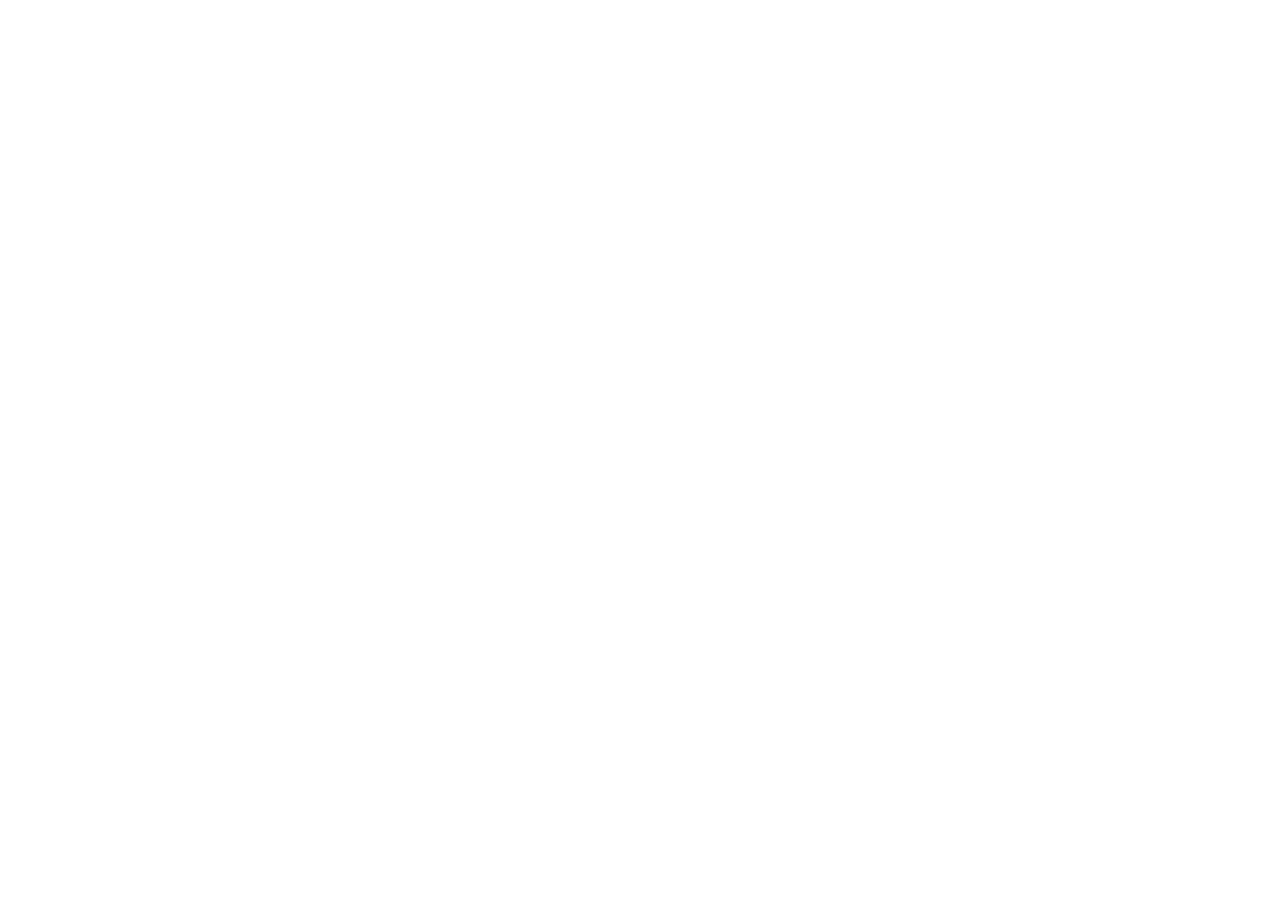
==== index.html @ af3d671d "folders" ====
<!DOCTYPE html>
<html lang="en">
<head>
    <meta charset="UTF-8">
    <meta name="viewport" content="width=device-width, initial-scale=1.0">
    <link rel="stylesheet" href="/static/styles/style.css">
    <title>Document</title>
</head>
<body>
    
</body>
</html>
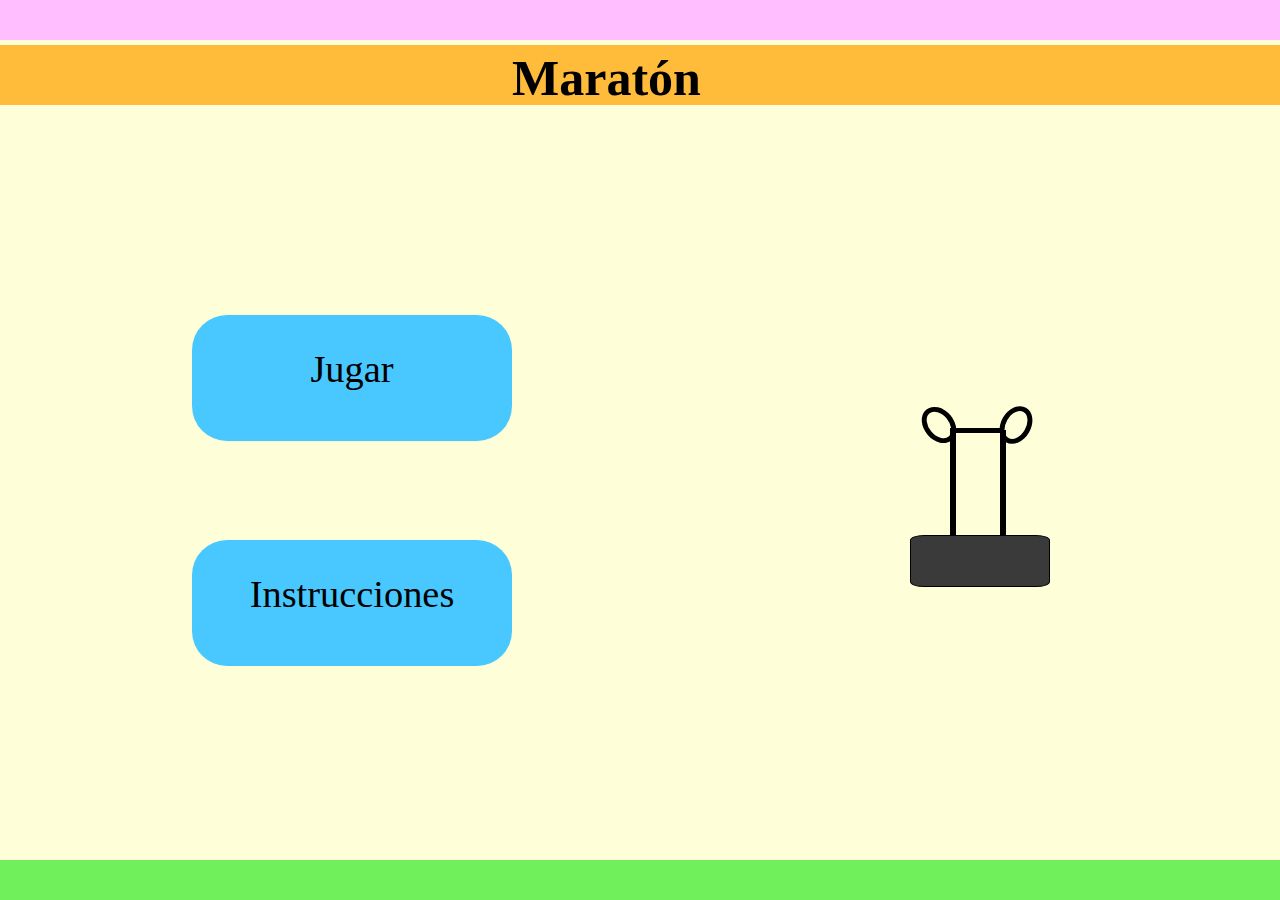
==== commit 15d35237: "FEAT: index page menu" ====
--- a/index.html
+++ b/index.html
@@ -1,12 +1,71 @@
+<!--
+** @Archivo:        index.html
+** @Equipo: 	    CoyoAtlón
+** @Descripción:    Maquetado de la página de inicio del juego
+-->
 <!DOCTYPE html>
-<html lang="en">
+<html lang="es">
 <head>
     <meta charset="UTF-8">
+    <meta http-equiv="X-UA-Compatible" content="IE=edge">
     <meta name="viewport" content="width=device-width, initial-scale=1.0">
-    <link rel="stylesheet" href="/static/styles/style.css">
-    <title>Document</title>
+    <title>INTERPREPASOWO</title>
+    <link rel="stylesheet" href="./static/styles/index.css" type="text/css">
+    <link rel="icon" href="./statics/img/maraton.png" type="img/png">
+
 </head>
 <body>
+
+    <div id="franja1" class="diseñoFranjas"></div>
+    <div id="franja2" class="diseñoFranjas"></div>
+    <div id="fondoTitulo" class=""><h1 id="titulo">Maratón</h1></div>
+
+    <!-- BOTONES PARA EL MENÚ -->
+    <div id="idBotonJugar" class="claseBotonMenu"><p  class="textoBotonMenu">Jugar</p></div>
+    <div id="idBotonInstrucciones" class="claseBotonMenu"><p  class="textoBotonMenu">Instrucciones</p></div>
+    <section id="idImagen">
+        <div id="foco"></div>
+        <div id="cuello"></div>
+        <div id="linea1"></div>
+        <div id="linea2"></div>
+        <div id="linea3"></div>
+        <div id="ovalo"></div>
+        <div id="ovalo2"></div>
+        <div id="base"></div>
+        <div id="rayo1"></div>
+        <div id="rayo2"></div>
+        <div id="rayo3"></div>
+        <div id="rayo4"></div>
+        <div id="rayo4"></div>
+        <div id="rayo5"></div>
+        <div id="rayo6"></div>
+        <div id="rayo7"></div>
+        <div id="rayo8"></div>
+    </section>
+    <!-- <img id="idCreativeCommons" src="./statics/img/creativecommons.png" alt="Creative Commons"> -->
+    <div id="id_capaOscura"></div>
+    <div id="id_caractJuego">
+        <form action="POST" id="form" target="">           
+            <p id="numJugadores">Selecciona el número de jugadores</p>
+            <div id="players">
+            <label for="1Jugadores" id="label1Jugador" class="classLabelJugador">1</label><input type="radio" id="1Jugadores" name="numJugadores" value="1" checked>
+            <label for="2Jugadores" id="label2Jugador" class="classLabelJugador">2</label><input type="radio" id="2Jugadores" name="numJugadores" value="2">
+            <label for="3Jugadores" id="label3Jugador" class="classLabelJugador">3</label><input type="radio" id="3Jugadores" name="numJugadores" value="3">
+            <label for="4Jugadores" id="label4Jugador" class="classLabelJugador">4</label><input type="radio" id="4Jugadores" name="numJugadores" value="4">            
     
+        </div>
+        <div id="new">
+            <input type="color" id="colorj1" value="#0432DB">
+        </div>
+           
+            <p id="TipoTab">Selecciona el tipo de tablero</p>
+            <label for="tablero21" class="Tableross">21 Casillas</label> <input type="radio" id="tablero21" name="casillas" value="21" checked>
+            <label for="tablero42" class="Tableross">42 Casillas</label> <input type="radio" id="tablero42" name="casillas" value="42">
+            <button type="button" id="boton">Aceptar</button>
+        </form> 
+        <div id="cerrarVentana"><p id="PcerrarVentana">X</p></div>
+    </div>
+    
+    <script src="./dynamics/js/index.js"></script>
 </body>
 </html>--- a/static/styles/index.css
+++ b/static/styles/index.css
@@ -0,0 +1,414 @@
+/*
+** @Archivo:        index.css
+** @Equipo: 	    CoyoAtlón
+** @Descripción:    Diseño del html llamado "index.html"
+*/
+/*==============================Colores=======================*/
+:root{
+    --pink: #FFBEFF;
+    --green: #70F15B; 
+    --blue: #48C8FF;
+    --orange: #FFBC3A;
+    --fondo: #FEFFD9;
+
+}
+
+/* ================================FUENTES ===========================  */
+/*LA FUENTE PARA EL TITULO SE LLAMA "GALINDO"*/
+@font-face{
+    font-family: Galindo_normal;
+    src: url("../fonts/Galindo/Galindo-Regular.ttf");
+}
+/* ============================== GENERAL ============================== */
+body{
+    background-color: var(--fondo);
+    width: 100%;
+    height: 100%;
+}
+
+h1, p{
+    position: absolute;
+    top: 0%;
+    font-family: Galindo_normal;
+    text-align: center;
+    /* font-family: ; 
+    font-size: 3vw;
+    margin: 0px;*/
+}
+
+/* ============================ CLASES ==============================*/
+.diseñoFranjas{
+    position: absolute;
+    /* background-color: var(--pink); */
+    width: 100%;
+    height: 40px;
+}
+.claseBotonMenu{
+    position: relative;
+    background-color: var(--blue);
+    width: 25%; 
+    height: 14%;
+    left: 15%;
+    border-radius: 35px;
+    text-align: center;    
+    transition: background-color .4s;
+    text-align: center;
+}
+.claseBotonMenu:hover{
+    background-color: var(--pink);
+    cursor: pointer;
+    left: 12%;
+    width: 26%;
+    height: 15%;
+}
+.claseBotonMenu:active{
+    transition: background-color .0s;
+    background-color: var(--pink);
+}
+.textoBotonMenu{
+    position: relative;
+    top: 25%;
+    font-size: 3vw;
+    margin: 0px;
+    text-align: center;
+}
+.classLabelJugador{
+    width: 20px;
+    font-family: Galindo_normal;
+    font-size: 1.5vw;
+}
+
+/* ========================== ID ===================================*/
+
+#titulo{
+    position: absolute;
+    top: 7%;
+    font-size: 50px;
+    margin: 0px;
+    text-align: center;
+    left: 40%;
+}
+#franja1{
+    position: absolute;
+    top: 0%;
+    left: 0%;
+    background-color: var(--pink);
+}
+#franja2{
+    position: absolute;
+    bottom: 0%;
+    left: 0%;
+    background-color: var(--green);
+}
+#fondoTitulo{
+    position: absolute;
+    background-color: var(--orange);
+    width: 100%;
+    height: 60px;
+    top: 5%;
+    left: 0;
+    text-align: center;
+}
+
+
+#idBotonJugar{
+    position: absolute;
+    top: 35%;
+    left: 15%;
+}
+#idBotonInstrucciones{
+    position: absolute;
+    top: 60%;
+    left: 15%;
+}
+
+/*idImagen{
+    position: absolute;
+    width: 500px;
+    height: 400px;
+    background-color: white;
+    top: 25%;
+    left: 45%;
+    border-radius: 10%;
+}
+/* #idCreativeCommons{
+    position: absolute;
+    width: 13%;
+    height: 8%;
+    right: 0%;
+    bottom: 6%;
+} */
+
+/* =====================================DIV FORMULARIO =====================================*/
+#id_capaOscura{
+    position: absolute;
+    width: 100%;
+    height: 100%;
+    top: 0%;
+    left: 0%;
+    background-color: #141414;
+    opacity: 0.9;
+    visibility: hidden;   
+    font-family: Galindo_normal; 
+}
+#id_caractJuego{
+    position: absolute;
+    width: 50%;
+    height: 50%;
+    background-color: var(--fondo);
+    top: 25%;
+    left: 25%;
+    border-radius: 10%;
+    border-style:solid;
+    border-width: 15px;
+    border-color: var(--orange);
+    visibility: hidden;
+    text-align: center;
+    font-family: Galindo_normal;
+}
+#numJugadores{
+    position: relative;
+    font-size: 2vw;
+    left: 1%;  
+    top: 8%;
+    text-align: center; 
+    font-family: Galindo_normal; 
+}
+#classLabelJugador{
+    position: absolute;
+    font-size: 2vw;
+    top:9%;
+}
+#TipoTab{
+    position: relative;
+    font-size: 2vw;
+    text-align: center; 
+    top:78%;
+}
+.Tableross{
+    font-size: 1.3vw;
+}
+
+#boton{
+    position: absolute;
+    font-size: 1.2vw;
+    top: 80%;
+    left: 45%;
+    font-family: Galindo_normal; 
+    background-color: var(--green);
+}
+#PcerrarVentana{
+    margin: 10%;
+    font-size: 2.5vw;
+    top: -9%;
+   
+}
+#cerrarVentana{
+    position: absolute;
+    width: 45px;
+    height: 45px;
+    background-color: red;
+    top: -2%;
+    right: 1%;
+    border-radius: 50%;
+    cursor: pointer;
+}
+/*=====================================Animación=====================================*/
+#foco{
+    top:270px;
+    position: absolute;
+    left: 850px;
+    /**/
+    width: 250px;
+    height: 250px;
+  
+    border-radius: 50%;
+    animation: encender 5s linear infinite;
+}
+#cuello{
+    top:490px;
+    position: absolute;
+    left: 910px;
+    width: 140px;
+    height: 50px;
+    animation: encender 5s linear infinite;
+    
+}
+#linea1{
+    position: absolute;
+    top:430px;
+    left: 950px;
+    width: 6px;
+    height: 120px;
+    background-color: BLACK;
+    
+}
+#linea2{
+    position: absolute;
+    top:430px;
+    left: 1000px;
+    width: 6px;
+    height: 120px;
+    background-color: BLACK;
+    
+}
+#ovalo{
+    position: absolute;
+    top:410px;
+    left: 996px;
+    width: 30px;
+    height: 20px;
+    border-radius: 50%;
+    border: 5px solid rgb(0, 0, 0);
+    transform: rotate(120deg);
+    
+}
+#ovalo2{
+    position: absolute;
+    top:410px;
+    left: 919px;
+    width: 30px;
+    height: 20px;
+    border-radius: 50%;
+    border: 5px solid rgb(0, 0, 0);
+    transform: rotate(230deg);
+    
+}
+#linea3{
+    position: absolute;
+    top:428px;
+    left: 950px;
+    width: 50px;
+    height: 5px;
+    background-color: BLACK;
+}
+#base{
+    top:535px;
+    position: absolute;
+    left: 910px;
+    width: 138px;
+    height: 50px;
+    background-color: #3a3a3a;
+    border-radius: 10%;
+    border: solid 0.5px black;
+    
+}
+
+#rayo1{
+    top:400px;
+    position: absolute;
+    left: 692px;
+    width: 130px;
+    height: 20px;
+    border-radius: 40%;
+    transform: rotate(5deg);
+    
+    animation: encender 5s linear infinite;
+}
+#rayo2{
+    top:300px;
+    position: absolute;
+    left: 703px;
+    width: 130px;
+    height: 20px;
+    border-radius: 40%;
+    transform: rotate(20deg);
+    
+    animation: encender 5s linear infinite;
+}
+#rayo3{
+    top:215px;
+    position: absolute;
+    left: 760px;
+    width: 130px;
+    height: 20px;
+    border-radius: 40%;
+    transform: rotate(45deg);
+    
+    animation: encender 5s linear infinite;
+}
+#rayo4{
+    top:167px;
+    position: absolute;
+    left: 855px;
+    width: 130px;
+    height: 20px;
+    border-radius: 40%;
+    transform: rotate(80deg);
+    
+    animation: encender 5s linear infinite;
+}
+#rayo5{
+    top:165px;
+    position: absolute;
+    left: 960px;
+    width: 130px;
+    height: 20px;
+    border-radius: 40%;
+    transform: rotate(100deg);
+    
+    animation: encender 5s linear infinite;
+}
+#rayo6{
+    top:210px;
+    position: absolute;
+    left: 1055px;
+    width: 130px;
+    height: 20px;
+    border-radius: 40%;
+    transform: rotate(125deg);
+    
+    animation: encender 5s linear infinite;
+}
+#rayo7{
+    top:300px;
+    position: absolute;
+    left: 1125px;
+    width: 130px;
+    height: 20px;
+    border-radius: 40%;
+    transform: rotate(160deg);
+    
+    animation: encender 5s linear infinite;
+}
+#rayo8{
+    top:400px;
+    position: absolute;
+    left: 1125px;
+    width: 130px;
+    height: 20px;
+    border-radius: 40%;
+    transform: rotate(175deg);
+    
+    animation: encender 5s linear infinite;
+}
+@keyframes encender{
+    0%{
+        background-color:var(--fondo);
+       
+    }
+    1%{
+        background-color: rgb(255, 230, 0);
+
+      }
+    33%{
+        background-color: var(--fondo);
+       
+    }
+    34%{
+      background-color: rgb(255, 230, 0);
+     
+    }
+    66%{
+        background-color: var(--fondo);
+      
+      }
+    67%{
+      background-color: rgb(255, 230, 0);
+     
+    }
+    99%{
+        background-color:var(--fondo);
+        
+      }
+  }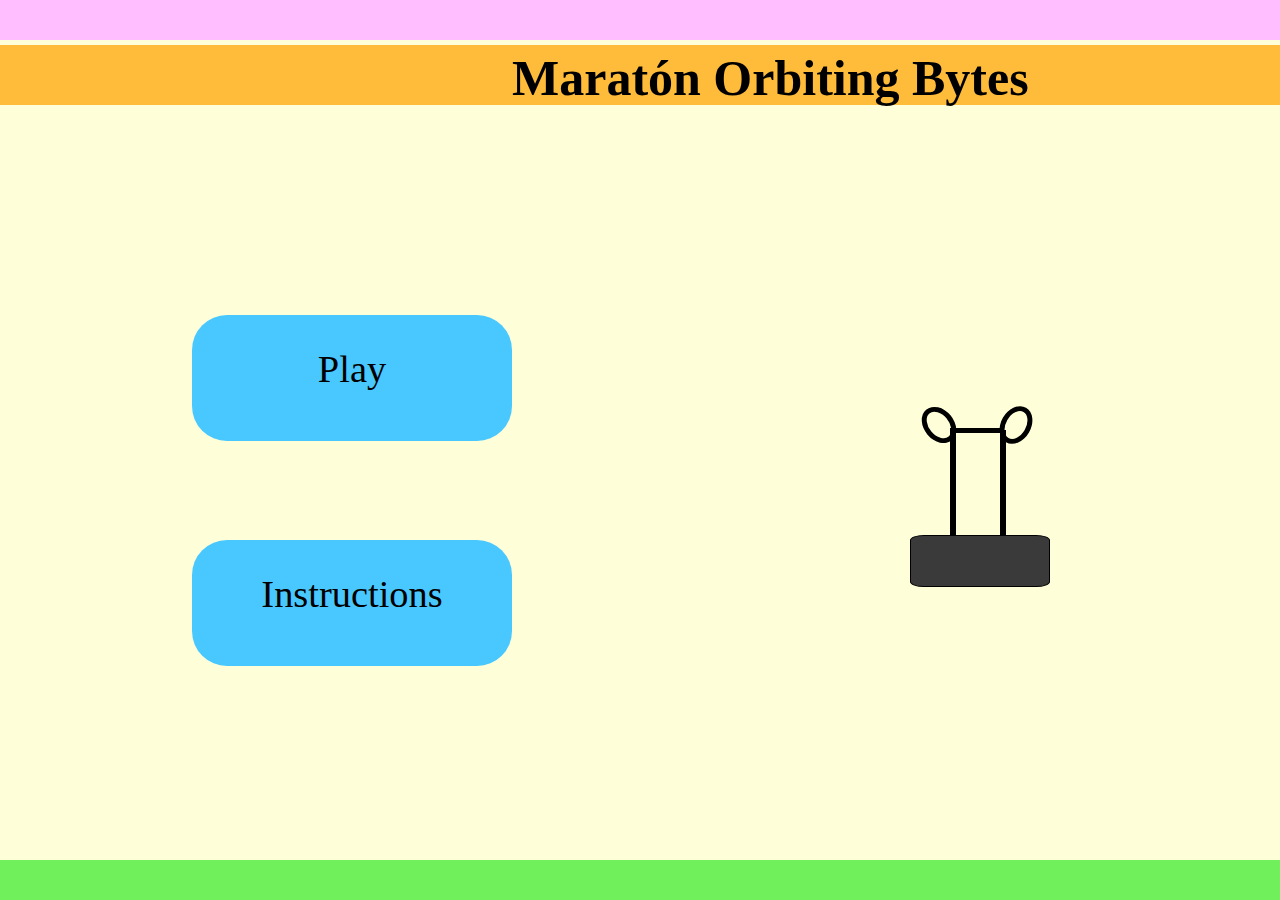
==== commit 7ae1a2c2: "Instructions of the game" ====
--- a/index.html
+++ b/index.html
@@ -9,7 +9,7 @@
     <meta charset="UTF-8">
     <meta http-equiv="X-UA-Compatible" content="IE=edge">
     <meta name="viewport" content="width=device-width, initial-scale=1.0">
-    <title>INTERPREPASOWO</title>
+    <title>Orbiting Bytes</title>
     <link rel="stylesheet" href="./static/styles/index.css" type="text/css">
     <link rel="icon" href="./statics/img/maraton.png" type="img/png">
 
@@ -18,11 +18,11 @@
 
     <div id="franja1" class="diseñoFranjas"></div>
     <div id="franja2" class="diseñoFranjas"></div>
-    <div id="fondoTitulo" class=""><h1 id="titulo">Maratón</h1></div>
+    <div id="fondoTitulo" class=""><h1 id="titulo">Maratón Orbiting Bytes</h1></div>
 
     <!-- BOTONES PARA EL MENÚ -->
-    <div id="idBotonJugar" class="claseBotonMenu"><p  class="textoBotonMenu">Jugar</p></div>
-    <div id="idBotonInstrucciones" class="claseBotonMenu"><p  class="textoBotonMenu">Instrucciones</p></div>
+    <div id="idBotonJugar" class="claseBotonMenu"><p  class="textoBotonMenu">Play</p></div>
+    <div id="idBotonInstrucciones" class="claseBotonMenu"><p  class="textoBotonMenu">Instructions</p></div>
     <section id="idImagen">
         <div id="foco"></div>
         <div id="cuello"></div>
@@ -46,7 +46,7 @@
     <div id="id_capaOscura"></div>
     <div id="id_caractJuego">
         <form action="POST" id="form" target="">           
-            <p id="numJugadores">Selecciona el número de jugadores</p>
+            <p id="numJugadores">Select the number of players</p>
             <div id="players">
             <label for="1Jugadores" id="label1Jugador" class="classLabelJugador">1</label><input type="radio" id="1Jugadores" name="numJugadores" value="1" checked>
             <label for="2Jugadores" id="label2Jugador" class="classLabelJugador">2</label><input type="radio" id="2Jugadores" name="numJugadores" value="2">
@@ -58,10 +58,10 @@
             <input type="color" id="colorj1" value="#0432DB">
         </div>
            
-            <p id="TipoTab">Selecciona el tipo de tablero</p>
-            <label for="tablero21" class="Tableross">21 Casillas</label> <input type="radio" id="tablero21" name="casillas" value="21" checked>
-            <label for="tablero42" class="Tableross">42 Casillas</label> <input type="radio" id="tablero42" name="casillas" value="42">
-            <button type="button" id="boton">Aceptar</button>
+            <p id="TipoTab">Select the type of board</p>
+            <label for="tablero21" class="Tableross">21 squares</label> <input type="radio" id="tablero21" name="casillas" value="21" checked>
+            <label for="tablero42" class="Tableross">42 squares</label> <input type="radio" id="tablero42" name="casillas" value="42">
+            <button type="button" id="boton">OK!</button>
         </form> 
         <div id="cerrarVentana"><p id="PcerrarVentana">X</p></div>
     </div>
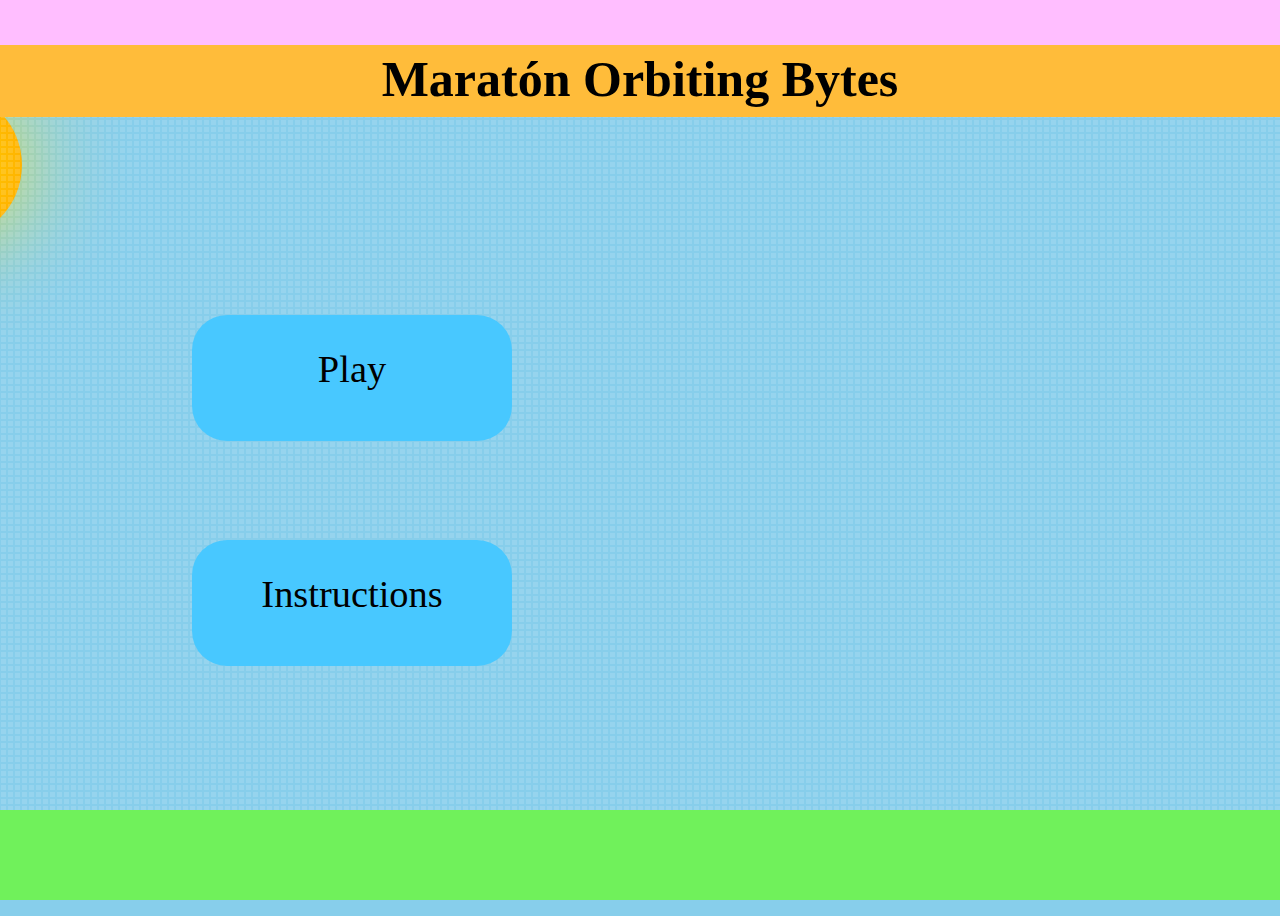
==== commit 5155494a: "Adding animation to home" ====
--- a/index.html
+++ b/index.html
@@ -15,6 +15,15 @@
 
 </head>
 <body>
+    <!-- ANIMATION -->
+    <div class="sky">
+        <div class="sun"></div>
+        <div class="cloud cloud1"></div>
+        <div class="cloud cloud2"></div>
+        <div class="cloud cloud3"></div>
+        <div class="particles"></div>
+    </div>
+
 
     <div id="franja1" class="diseñoFranjas"></div>
     <div id="franja2" class="diseñoFranjas"></div>
@@ -23,25 +32,8 @@
     <!-- BOTONES PARA EL MENÚ -->
     <div id="idBotonJugar" class="claseBotonMenu"><p  class="textoBotonMenu">Play</p></div>
     <div id="idBotonInstrucciones" class="claseBotonMenu"><p  class="textoBotonMenu">Instructions</p></div>
-    <section id="idImagen">
-        <div id="foco"></div>
-        <div id="cuello"></div>
-        <div id="linea1"></div>
-        <div id="linea2"></div>
-        <div id="linea3"></div>
-        <div id="ovalo"></div>
-        <div id="ovalo2"></div>
-        <div id="base"></div>
-        <div id="rayo1"></div>
-        <div id="rayo2"></div>
-        <div id="rayo3"></div>
-        <div id="rayo4"></div>
-        <div id="rayo4"></div>
-        <div id="rayo5"></div>
-        <div id="rayo6"></div>
-        <div id="rayo7"></div>
-        <div id="rayo8"></div>
-    </section>
+    
+
     <!-- <img id="idCreativeCommons" src="./statics/img/creativecommons.png" alt="Creative Commons"> -->
     <div id="id_capaOscura"></div>
     <div id="id_caractJuego">
--- a/static/styles/index.css
+++ b/static/styles/index.css
@@ -1,6 +1,6 @@
 /*
 ** @Archivo:        index.css
-** @Equipo: 	    CoyoAtlón
+** @Equipo: 	    Orbiting Bytes
 ** @Descripción:    Diseño del html llamado "index.html"
 */
 /*==============================Colores=======================*/
@@ -21,9 +21,17 @@
 }
 /* ============================== GENERAL ============================== */
 body{
+    /*
     background-color: var(--fondo);
     width: 100%;
-    height: 100%;
+    height: 100%;*/
+    display: flex;
+    justify-content: center;
+    align-items: center;
+    height: 100vh;
+    background-color: #87CEEB;
+    overflow: hidden;
+
 }
 
 h1, p{
@@ -35,13 +43,117 @@
     font-size: 3vw;
     margin: 0px;*/
 }
+/* ========================Animation====================
+/* Sun styling */
+.sun {
+    position: absolute;
+    top: 10%;
+    left: -10%;
+    width: 150px;
+    height: 150px;
+    background: radial-gradient(circle, #FFD700, #FFA500);
+    border-radius: 50%;
+    box-shadow: 0 0 100px rgba(255, 223, 0, 0.8);
+    animation: moveSun 20s linear infinite;
+}
+
+/* Cloud styling */
+.cloud {
+    position: absolute;
+    background: rgba(255, 255, 255, 0.8);
+    border-radius: 100px;
+    box-shadow: 20px 20px 60px rgba(0, 0, 0, 0.1);
+    animation: moveClouds 25s linear infinite;
+}
+
+/* Specific sizes and starting positions for clouds */
+.cloud1 {
+    width: 200px;
+    height: 100px;
+    top: 20%;
+    left: -20%;
+}
+
+.cloud2 {
+    width: 150px;
+    height: 75px;
+    top: 50%;
+    left: -30%;
+}
+
+.cloud3 {
+    width: 250px;
+    height: 120px;
+    top: 80%;
+    left: -25%;
+}
+
+/* Particle (aerosol) styling */
+.particles {
+    position: absolute;
+    top: 0;
+    left: 0;
+    width: 100%;
+    height: 100%;
+    background-image: radial-gradient(circle, rgba(255, 255, 255, 0.25) 3px, transparent 3px);
+    background-size: 7px 7px;
+    opacity: 0.5;
+    animation: aerosolEffect 10s linear infinite;
+    pointer-events: none;
+}
+/* Sun movement animation */
+@keyframes moveSun {
+    0% {
+        left: -10%;
+        top: 10%;
+    }
+    50% {
+        left: 50%;
+        top: 30%;
+    }
+    100% {
+        left: 110%;
+        top: 10%;
+    }
+}
+
+/* Cloud movement animation */
+@keyframes moveClouds {
+    0% {
+        left: -30%;
+    }
+    100% {
+        left: 110%;
+    }
+}
+
+/* Sky color change animation (day to sunset and back) */
+@keyframes skyAnimation {
+    0% {
+        background: linear-gradient(to bottom, #87CEEB, #ffffff);
+    }
+    100% {
+        background: linear-gradient(to bottom, #87CEEB, #ffffff);
+    }
+}
+
+/* Aerosol particle floating effect */
+@keyframes aerosolEffect {
+    0% {
+        background-position: 0 0;
+    }
+    100% {
+        background-position: 100px 100px;
+    }
+}
+
 
 /* ============================ CLASES ==============================*/
 .diseñoFranjas{
     position: absolute;
     /* background-color: var(--pink); */
     width: 100%;
-    height: 40px;
+    height: 10%;
 }
 .claseBotonMenu{
     position: relative;
@@ -52,7 +164,6 @@
     border-radius: 35px;
     text-align: center;    
     transition: background-color .4s;
-    text-align: center;
 }
 .claseBotonMenu:hover{
     background-color: var(--pink);
@@ -78,6 +189,7 @@
     font-size: 1.5vw;
 }
 
+
 /* ========================== ID ===================================*/
 
 #titulo{
@@ -86,12 +198,13 @@
     font-size: 50px;
     margin: 0px;
     text-align: center;
-    left: 40%;
+    
 }
 #franja1{
     position: absolute;
     top: 0%;
     left: 0%;
+    margin: 0%;
     background-color: var(--pink);
 }
 #franja2{
@@ -104,10 +217,13 @@
     position: absolute;
     background-color: var(--orange);
     width: 100%;
-    height: 60px;
+    height: 8%;
     top: 5%;
     left: 0;
     text-align: center;
+    display: flex;
+    justify-content: center; /* Centra horizontalmente */
+    align-items: center; /* Centra verticalmente */
 }
 
 
@@ -213,202 +329,3 @@
     border-radius: 50%;
     cursor: pointer;
 }
-/*=====================================Animación=====================================*/
-#foco{
-    top:270px;
-    position: absolute;
-    left: 850px;
-    /**/
-    width: 250px;
-    height: 250px;
-  
-    border-radius: 50%;
-    animation: encender 5s linear infinite;
-}
-#cuello{
-    top:490px;
-    position: absolute;
-    left: 910px;
-    width: 140px;
-    height: 50px;
-    animation: encender 5s linear infinite;
-    
-}
-#linea1{
-    position: absolute;
-    top:430px;
-    left: 950px;
-    width: 6px;
-    height: 120px;
-    background-color: BLACK;
-    
-}
-#linea2{
-    position: absolute;
-    top:430px;
-    left: 1000px;
-    width: 6px;
-    height: 120px;
-    background-color: BLACK;
-    
-}
-#ovalo{
-    position: absolute;
-    top:410px;
-    left: 996px;
-    width: 30px;
-    height: 20px;
-    border-radius: 50%;
-    border: 5px solid rgb(0, 0, 0);
-    transform: rotate(120deg);
-    
-}
-#ovalo2{
-    position: absolute;
-    top:410px;
-    left: 919px;
-    width: 30px;
-    height: 20px;
-    border-radius: 50%;
-    border: 5px solid rgb(0, 0, 0);
-    transform: rotate(230deg);
-    
-}
-#linea3{
-    position: absolute;
-    top:428px;
-    left: 950px;
-    width: 50px;
-    height: 5px;
-    background-color: BLACK;
-}
-#base{
-    top:535px;
-    position: absolute;
-    left: 910px;
-    width: 138px;
-    height: 50px;
-    background-color: #3a3a3a;
-    border-radius: 10%;
-    border: solid 0.5px black;
-    
-}
-
-#rayo1{
-    top:400px;
-    position: absolute;
-    left: 692px;
-    width: 130px;
-    height: 20px;
-    border-radius: 40%;
-    transform: rotate(5deg);
-    
-    animation: encender 5s linear infinite;
-}
-#rayo2{
-    top:300px;
-    position: absolute;
-    left: 703px;
-    width: 130px;
-    height: 20px;
-    border-radius: 40%;
-    transform: rotate(20deg);
-    
-    animation: encender 5s linear infinite;
-}
-#rayo3{
-    top:215px;
-    position: absolute;
-    left: 760px;
-    width: 130px;
-    height: 20px;
-    border-radius: 40%;
-    transform: rotate(45deg);
-    
-    animation: encender 5s linear infinite;
-}
-#rayo4{
-    top:167px;
-    position: absolute;
-    left: 855px;
-    width: 130px;
-    height: 20px;
-    border-radius: 40%;
-    transform: rotate(80deg);
-    
-    animation: encender 5s linear infinite;
-}
-#rayo5{
-    top:165px;
-    position: absolute;
-    left: 960px;
-    width: 130px;
-    height: 20px;
-    border-radius: 40%;
-    transform: rotate(100deg);
-    
-    animation: encender 5s linear infinite;
-}
-#rayo6{
-    top:210px;
-    position: absolute;
-    left: 1055px;
-    width: 130px;
-    height: 20px;
-    border-radius: 40%;
-    transform: rotate(125deg);
-    
-    animation: encender 5s linear infinite;
-}
-#rayo7{
-    top:300px;
-    position: absolute;
-    left: 1125px;
-    width: 130px;
-    height: 20px;
-    border-radius: 40%;
-    transform: rotate(160deg);
-    
-    animation: encender 5s linear infinite;
-}
-#rayo8{
-    top:400px;
-    position: absolute;
-    left: 1125px;
-    width: 130px;
-    height: 20px;
-    border-radius: 40%;
-    transform: rotate(175deg);
-    
-    animation: encender 5s linear infinite;
-}
-@keyframes encender{
-    0%{
-        background-color:var(--fondo);
-       
-    }
-    1%{
-        background-color: rgb(255, 230, 0);
-
-      }
-    33%{
-        background-color: var(--fondo);
-       
-    }
-    34%{
-      background-color: rgb(255, 230, 0);
-     
-    }
-    66%{
-        background-color: var(--fondo);
-      
-      }
-    67%{
-      background-color: rgb(255, 230, 0);
-     
-    }
-    99%{
-        background-color:var(--fondo);
-        
-      }
-  }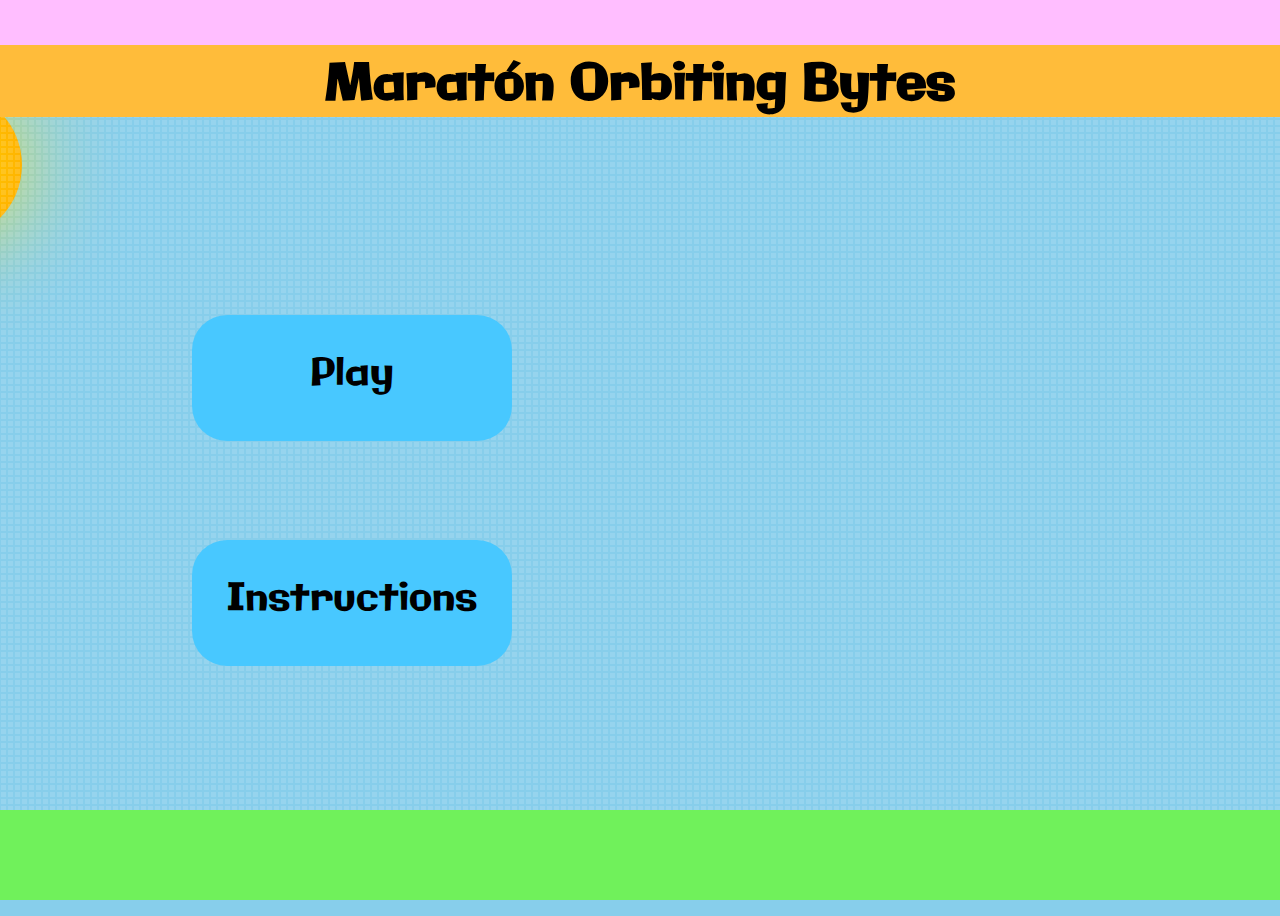
==== commit 953e8d16: "FEAT: Change language" ====
--- a/index.html
+++ b/index.html
@@ -1,6 +1,6 @@
 <!--
 ** @Archivo:        index.html
-** @Equipo: 	    CoyoAtlón
+** @Equipo: 	    Orbiting Bytes Games
 ** @Descripción:    Maquetado de la página de inicio del juego
 -->
 <!DOCTYPE html>
@@ -11,7 +11,7 @@
     <meta name="viewport" content="width=device-width, initial-scale=1.0">
     <title>Orbiting Bytes</title>
     <link rel="stylesheet" href="./static/styles/index.css" type="text/css">
-    <link rel="icon" href="./statics/img/maraton.png" type="img/png">
+    <link rel="icon" href="./static/img/maraton.png" type="img/png">
 
 </head>
 <body>
